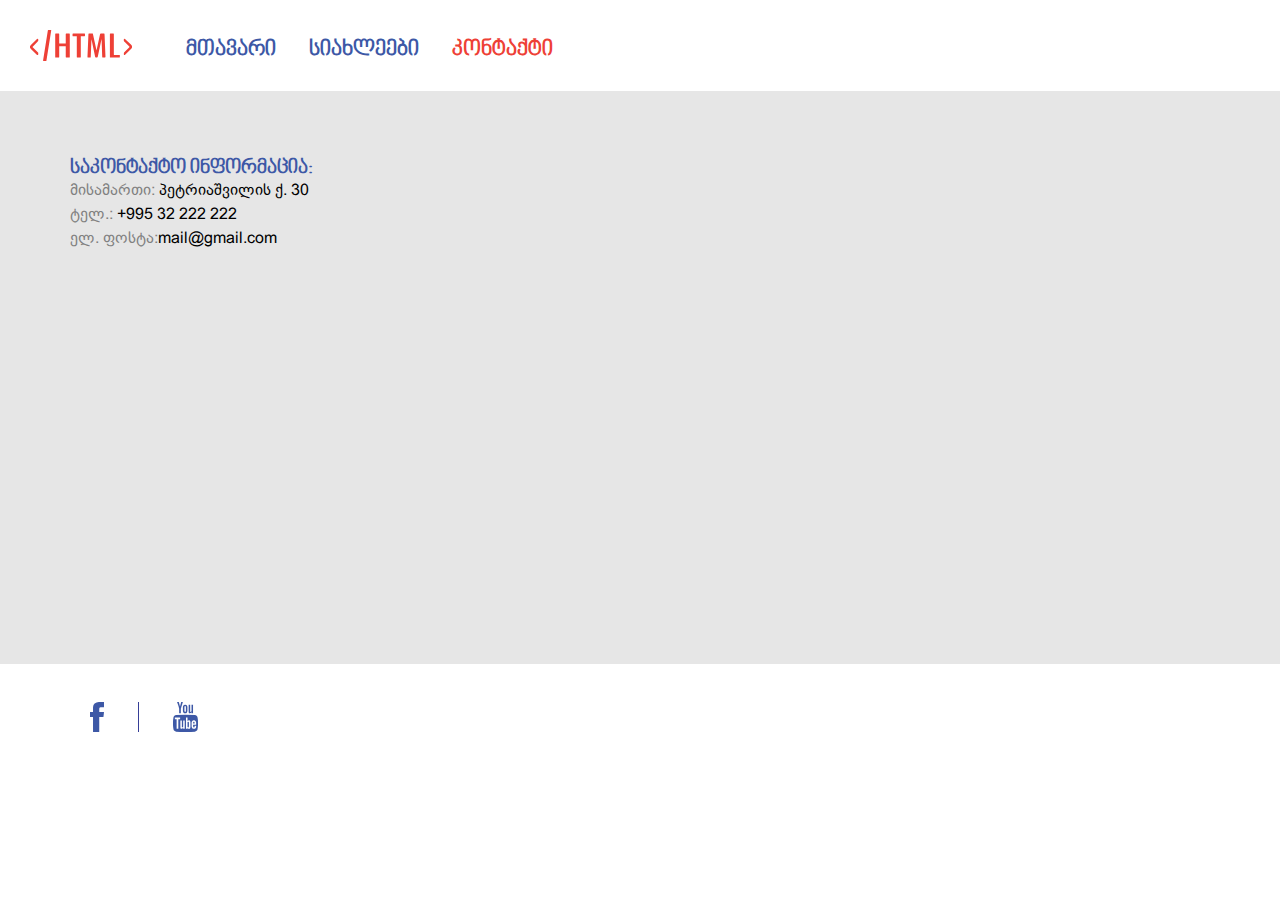
==== contact.html @ d2bbdd1f "project" ====
<!DOCTYPE html>
<html lang="en">

<head>
    <meta charset="UTF-8">
    <meta name="viewport" content="width=device-width, initial-scale=1.0">
    <title>unilab</title>
    <link rel="stylesheet" href="./styles/reset.css">
    <link rel="stylesheet" href="./styles/style.css">
    <link rel="stylesheet" href="./styles/fonts.css">
</head>

<body>
    <header class="header">
        <a href="index.html"><img src="./images/logo.svg" alt="img" class="logo"></a>
        <nav class="main-list">
            <ul>
                <li class="main-list-item">
                    <a href="index.html" class="main-list-link">მთავარი</a>
                </li>
                <li class="main-list-item">
                    <a href="news.html" class="main-list-link">სიახლეები</a>
                </li>
                <li class="main-list-item">
                    <a href="contact.html" class="main-list-link main-list-active">კონტაქტი</a>
                </li>
            </ul>
        </nav>
    </header>
    <main class="contact-main">
        <div class="contact-text-container">
            <h2 class="contact-text-title">საკონტაქტო ინფორმაცია: </h2>
            <p class="contact-text"><span>მისამართი:</span> პეტრიაშვილის ქ. 30 </p>
            <p class="contact-text"><span>ტელ.:</span> +995 32 222 222 </p>
            <p class="contact-text"><span> ელ. ფოსტა:</span>mail@gmail.com </p>
        </div>
        <div class="google-map">
             <iframe
                src="https://www.google.com/maps/embed?pb=!1m18!1m12!1m3!1d2978.696915608412!2d44.77732021487895!3d41.70547817923619!2m3!1f0!2f0!3f0!3m2!1i1024!2i768!4f13.1!3m3!1m2!1s0x40440cce3a01fef7%3A0x2a75ae2128072d6!2s30%20Vasil%20Petriashvili%20Street%2C%20T&#39;bilisi!5e0!3m2!1sen!2sge!4v1590850753656!5m2!1sen!2sge"
                width="100%" height="100%" frameborder="0" style="border:0;" allowfullscreen="" aria-hidden="false"
                tabindex="0"></iframe>
        </div>
    </main>
    <footer class="footer">
        <a href="#"><img src="./images/fb.svg" alt="img" class="footer-icon"></a>
        <div class="footer-line"></div>
        <a href="#"><img src="./images/youtube.svg" alt="img" class="footer-icon"></a>
    </footer>
</body>

</html>
---- styles/style.css ----
.header{
    padding: 30px;
}
.logo{
    height: 31px;
    vertical-align: middle;
}
.main-list{
    display: inline-block;
    font-family: "nino-mtavruli";
    vertical-align: bottom;
    margin-left: 50px;
}
.main-list-item{
    display: inline-block;
    margin-right: 30px;
}
.main-list-link{
    text-decoration: none;
    color: #3D58A6;
    font-size: 22px;
    font-weight: bold;
}
.main-list-active{
    color: #EE4036;
}

.main{
    padding: 0 90px;
}
.banner-section{
    background-image: url("../images/banner-img.png");
    width: 100%;
    height: 460px;
    background-repeat: no-repeat;
    background-size: cover;
    margin: 60px 0;
}
.banner-section-text{
    padding: 18px 38px;
    font-size: 30px;
    font-family: "nino-mtavruli";
    color: #E6E6E6;
    width: 394px;
    line-height: 36px;
}
.font-roboto{
    font-family: "Roboto-Bold";
}
.featured-section{
    padding-bottom: 30px;
}
.featured-section-title{
    color: #000000;
    font-size: 24px;
    font-family: "Roboto-Regular";
}
.featured-section-item{
    padding: 12px 20px;
    background-color: #F2F2F2;
    display: inline-block;
    width: 45%;
    min-width: 450px;
    margin-top: 30px;
}
.featured-section-item-last{
    margin-left: 2%;
}
.featured-section-item-title{
    color: #3D58A6;
    font-size: 22px;
    font-family: "Roboto-Regular";
    margin-bottom: 20px;
}
.featured-section-item-img{
    height: 128px;
    margin: 0 20px;
}
.featured-section-item-text{
    color: #58595B;
    font-size: 20px;
    font-family: "Roboto-Regular";
    display: inline-block;
    width: 70%;
    vertical-align: middle;
}
.footer{
    padding: 0 90px;
    margin: 38px 0;
}
.footer-icon{
    height: 30px;
    margin-right: 30px;
}
.footer-line{
    display: inline-block;
    height: 30px;
    width: 1px;
    background-color: #363E97;
    vertical-align: middle;
    margin-right: 30px;
}

.contact-main{
    background-color: #E6E6E6;
    padding: 52px 70px;
}
.contact-text-container{
    display: inline-block;
    vertical-align: top;
    margin-top: 15px;
}
.contact-text-title{
    color: #3D58A6;
    font-size: 20px;
    font-family: "nino-mtavruli";
    font-weight: bold;
}

.contact-text{
    color: #000000;
    font-family: "bpg_ingiri_arial";
    font-size: 16px;
    line-height: 24px;
}
.contact-text span{
    color: #808080;
}

.google-map{
    display: inline-block;
    width: 800px;
    height: 466px;
    margin-left: 30px;
}

.news-main{
    padding: 30px;
}
.article{
    margin-bottom: 45px;
}
.date{
   color: #3D58A6;
   font-family: "nino-mtavruli";
   font-size: 22px;
}

.date span{
    color: #fff;
    background: #3D58A6;
    padding: 8px 8px 0 8px;
    font-family: "nino-mtavruli";
    vertical-align: middle;
    font-size: 48px;
    line-height: 57px;
    margin-right: 23px;
}

.article-title{
    color: #000000;
    font-size: 20px;
    font-family: "nino-mtavruli";
    margin: 50px 0 16px;
}
.article-img{
    height: 210px;
    width: 270px;
    vertical-align: top;
}

.article-text-container{
    width: 870px;
    display: inline-block;
    margin-left: 40px;
}
.article-text-container-mr{
    margin-right: 40px;
    margin-left: 0;
}
.article-text{
    color: #000000;
    font-size: 16px;
    font-family: "bpg_ingiri_arial";
    margin-bottom: 20px;
}
---- styles/fonts.css ----
@font-face {
    font-family: "nino-mtavruli";
    src: url("../fonts/bpg-nino-mtavruli-webfont.eot");  
    src: url("../fonts/bpg-nino-mtavruli-webfont.eot?#iefix") format("embedded-opentype"),  
      url("../fonts/bpg-nino-mtavruli-webfont.svg") format("svg"), 
      url("../fonts/bpg-nino-mtavruli-webfont.ttf") format("truetype"),  
      url("../fonts/bpg-nino-mtavruli-webfont.woff") format("woff"), 
      url("../fonts/bpg-nino-mtavruli-webfont.woff2") format("woff2"); 
    font-weight: normal;
    font-style: normal;
  }

  @font-face {
    font-family: "Roboto-Bold";
    src: url("../fonts/Roboto-Bold.eot");  
    src: url("../fonts/Roboto-Bold.eot?#iefix") format("embedded-opentype"),  
      url("../fonts/Roboto-Bold.otf") format("opentype"),  
      url("../fonts/Roboto-Bold.svg") format("svg"), 
      url("../fonts/Roboto-Bold.ttf") format("truetype"),  
      url("../fonts/Roboto-Bold.woff") format("woff"), 
      url("../fonts/Roboto-Bold.woff2") format("woff2"); 
    font-weight: normal;
    font-style: normal;
  }

  @font-face {
    font-family: "Roboto-Regular";
    src: url("../fonts/Roboto-Regular.eot");  
    src: url("../fonts/Roboto-Regular.eot?#iefix") format("embedded-opentype"),  
      url("../fonts/Roboto-Regular.otf") format("opentype"),  
      url("../fonts/Roboto-Regular.svg") format("svg"), 
      url("../fonts/Roboto-Regular.ttf") format("truetype"),  
      url("../fonts/Roboto-Regular.woff") format("woff"), 
      url("../fonts/Roboto-Regular.woff2") format("woff2"); 
    font-weight: normal;
    font-style: normal;
  }

  @font-face {
    font-family: "bpg_ingiri_arial";
    src: url("../fonts/bpg_ingiri_arial.eot");  
    src: url("../fonts/bpg_ingiri_arial.eot?#iefix") format("embedded-opentype"),  
      url("../fonts/BPGIngiriArial.otf") format("opentype"),  
      url("../fonts/bpg_ingiri_arial.svg") format("svg"), 
      url("../fonts/bpg_ingiri_arial.ttf") format("truetype"),  
      url("../fonts/bpg_ingiri_arial.woff") format("woff"), 
      url("../fonts/bpg_ingiri_arial.woff2") format("woff2"); 
    font-weight: normal;
    font-style: normal;
  }
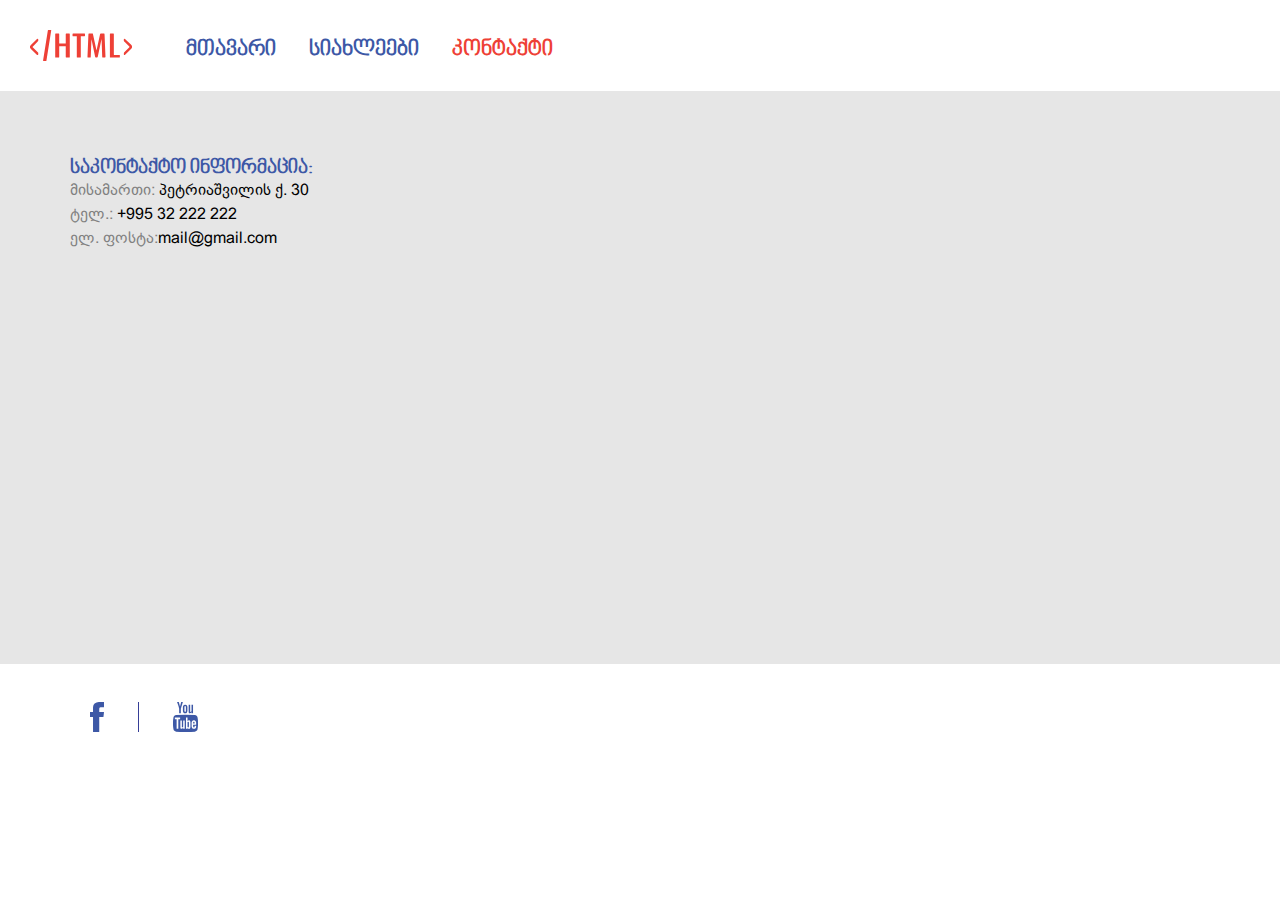
==== commit a8953c7c: "create contact.html" ====
--- a/contact.html
+++ b/contact.html
@@ -35,7 +35,7 @@
             <p class="contact-text"><span> ელ. ფოსტა:</span>mail@gmail.com </p>
         </div>
         <div class="google-map">
-             <iframe
+         <iframe
                 src="https://www.google.com/maps/embed?pb=!1m18!1m12!1m3!1d2978.696915608412!2d44.77732021487895!3d41.70547817923619!2m3!1f0!2f0!3f0!3m2!1i1024!2i768!4f13.1!3m3!1m2!1s0x40440cce3a01fef7%3A0x2a75ae2128072d6!2s30%20Vasil%20Petriashvili%20Street%2C%20T&#39;bilisi!5e0!3m2!1sen!2sge!4v1590850753656!5m2!1sen!2sge"
                 width="100%" height="100%" frameborder="0" style="border:0;" allowfullscreen="" aria-hidden="false"
                 tabindex="0"></iframe>
